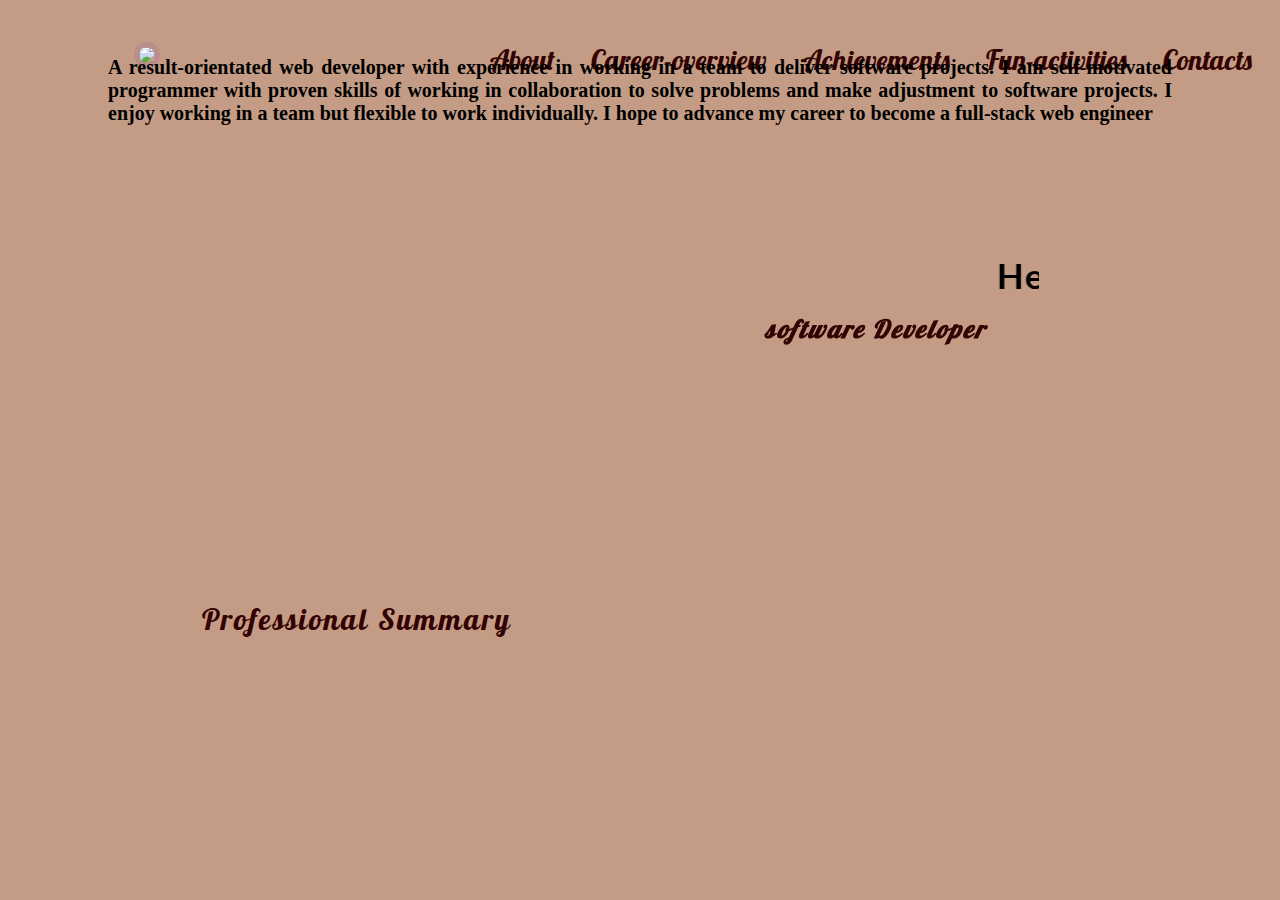
==== index.html @ b27ce48e "added em tag" ====
<!DOCTYPE html>
<html lang="en">
<head>
    <meta charset="UTF-8">
    <meta http-equiv="X-UA-Compatible" content="IE=edge">
    <meta name="viewport" content="width=device-width, initial-scale=1.0">
    <title> my-portfolio</title>
    <link href="https://fonts.googleapis.com/css2?family=Lobster&display=swap" rel="stylesheet">
    <link href="https://fonts.googleapis.com/css2?family=Lato:wght@100&display=swap" rel="stylesheet">
    <link  href="style.css" rel="stylesheet" type="text/css">
</head>
<body>

  <nav class="nav-header">
      <a href="Contact.html">Contacts</a>
      <a href="Fun-activities.html">Fun-activities</a>
      <a href="Achievement.html">Achievements</a>
      <a href="Career-overview.html"> Career-overview</a>
      <a href="About.html"> About</a>
      
  </ul>
</nav>


<main class="main">
<div class="border">
<img src="_DSC0398.JPG" width="30%">
<h2 id="display"> <marquee = marquee behavior="scroll" direction="left" scrollamount="5"> Hello Everyone , Iam </marquee>
 </h2>
    <h3>Caroline .A.  Maunda</h3>
    <h4> <em>software Developer</em></h4>

<div class="content">
<p>Professional Summary</p>
<h5> A result-orientated web developer with experience in working in a team to deliver 
    software projects. I am self-motivated programmer with proven skills of working in 
    collaboration to solve problems and make adjustment to software projects.
    I enjoy working in a team but flexible to work individually.
    I hope to advance my career to become a full-stack web engineer</h5> 
    </div>
</div>
</div>
</main>
    
</body>
</html>
---- style.css ----
body{
    background-color:  #c49c85;

}
.nav-header a {
    float:right;
    display: block;
    color: #330202;
    text-align: center;
    padding: 14px 16px;
    padding-right: 20px;
    text-decoration: none;
    font-size: 28px;
    font-family: Lobster;
    position:relative;
    top: 20px;

}
.main img {
position:relative;
left:10%;
top: 20%;

 border: 5px solid rgb(187, 141, 141);
 border-radius: 50%;
}


h2{
   position: absolute;
    top:25%;
    left: 55%;
    margin-left: 40px;
    font-size: 15px;
    font-family:Lato;
    letter-spacing: 2px;
    color: solid rgb(24, 4, 4);
    
}
h3{
    display:inline-block;
    margin-left: 50px;
    position:relative;
    bottom:200px;
    right:-700px;
    margin-left: 40px;
    font-size: 30px;
    font-family: Lobster;
}

h4{
    display:block;
    margin-left: 50px;
    font-size: 25px;
    position:absolute;
    top: 250px;
    right: 23%;
    padding-top: 30px;
    margin-left: 40px;
    font-family: Lobster; 
    letter-spacing: 2px; 
    color: #330202; 
}
.content p{
    position: absolute;
    top: 60%;
    right:60%;
    padding-top: 30px;
    margin-left: 90px;
    font-size: 30px;
    font-family: Lobster; 
    letter-spacing: 2px;
    color: #330202; 
}
.content h5{
position: relative;
top:-150px;
display:inline-block;
font-size: 20px;
margin: 100px;
padding-bottom: 90px;
text-align: justify;

}
 
 a:hover {
    background-color: #b35951;
    color: rgb(112, 199, 2211);
}
:active {
    background-color:#c49c85;;
  }
  
  a:visited {
    background-color: #c49c85;;
  
  }
  #display { 
    position:absolute; 
    visibility:show; 
    left: 50%; 
     bottom: 10%;  
     font-size: 35px;
     font-family: Lato; 
    }
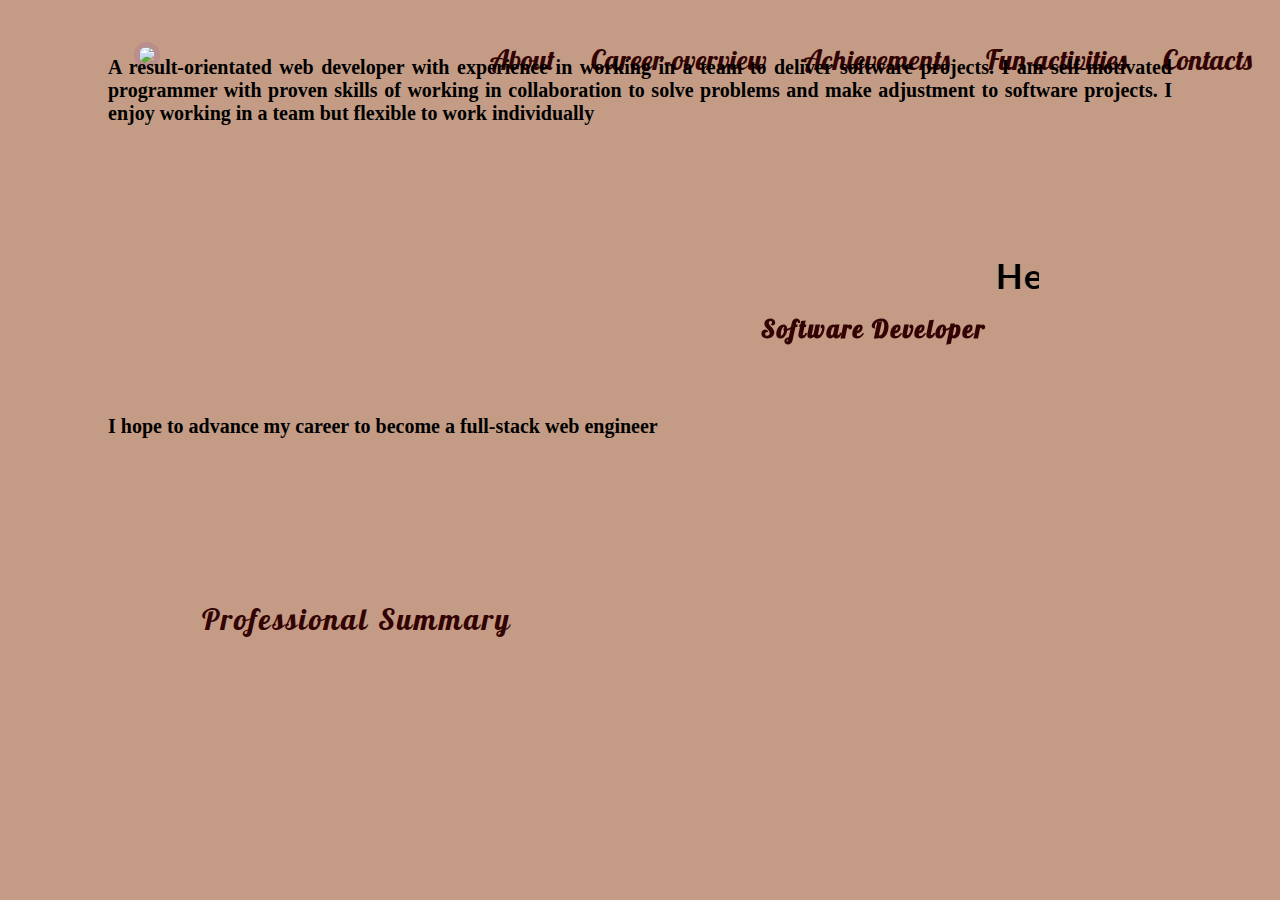
==== commit 15be5948: "all changes made in index fiels" ====
--- a/index.html
+++ b/index.html
@@ -8,6 +8,8 @@
     <link href="https://fonts.googleapis.com/css2?family=Lobster&display=swap" rel="stylesheet">
     <link href="https://fonts.googleapis.com/css2?family=Lato:wght@100&display=swap" rel="stylesheet">
     <link  href="style.css" rel="stylesheet" type="text/css">
+    <link href="https://cdn.jsdelivr.net/npm/bootstrap@5.0.0-beta2/dist/css/bootstrap.min.css" rel="stylesheet" integrity="sha384-BmbxuPwQa2lc/FVzBcNJ7UAyJxM6wuqIj61tLrc4wSX0szH/Ev+nYRRuWlolflfl" crossorigin="anonymous">
+<script src="https://cdn.jsdelivr.net/npm/bootstrap@5.0.0-beta2/dist/js/bootstrap.bundle.min.js" integrity="sha384-b5kHyXgcpbZJO/tY9Ul7kGkf1S0CWuKcCD38l8YkeH8z8QjE0GmW1gYU5S9FOnJ0" crossorigin="anonymous"></script>
 </head>
 <body>
 
@@ -27,16 +29,17 @@
 <img src="_DSC0398.JPG" width="30%">
 <h2 id="display"> <marquee = marquee behavior="scroll" direction="left" scrollamount="5"> Hello Everyone , Iam </marquee>
  </h2>
+ 
     <h3>Caroline .A.  Maunda</h3>
-    <h4> <em>software Developer</em></h4>
+    <h4>Software Developer</h4>
 
 <div class="content">
 <p>Professional Summary</p>
 <h5> A result-orientated web developer with experience in working in a team to deliver 
     software projects. I am self-motivated programmer with proven skills of working in 
     collaboration to solve problems and make adjustment to software projects.
-    I enjoy working in a team but flexible to work individually.
-    I hope to advance my career to become a full-stack web engineer</h5> 
+    I enjoy working in a team but flexible to work individually</h5> 
+    <h5>I hope to advance my career to become a full-stack web engineer</h5>
     </div>
 </div>
 </div>
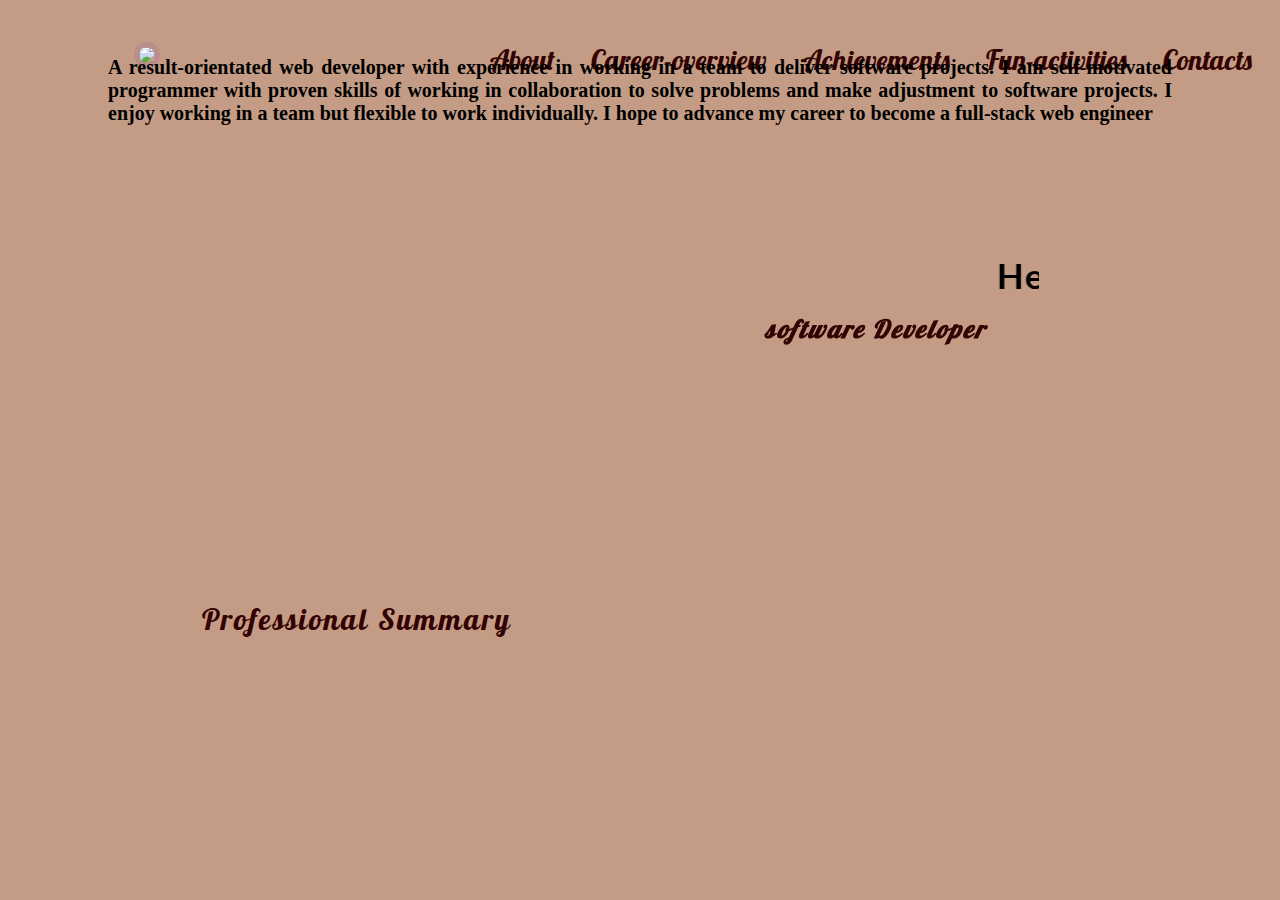
==== commit 1d9913ad: "spelling error" ====
--- a/index.html
+++ b/index.html
@@ -8,8 +8,6 @@
     <link href="https://fonts.googleapis.com/css2?family=Lobster&display=swap" rel="stylesheet">
     <link href="https://fonts.googleapis.com/css2?family=Lato:wght@100&display=swap" rel="stylesheet">
     <link  href="style.css" rel="stylesheet" type="text/css">
-    <link href="https://cdn.jsdelivr.net/npm/bootstrap@5.0.0-beta2/dist/css/bootstrap.min.css" rel="stylesheet" integrity="sha384-BmbxuPwQa2lc/FVzBcNJ7UAyJxM6wuqIj61tLrc4wSX0szH/Ev+nYRRuWlolflfl" crossorigin="anonymous">
-<script src="https://cdn.jsdelivr.net/npm/bootstrap@5.0.0-beta2/dist/js/bootstrap.bundle.min.js" integrity="sha384-b5kHyXgcpbZJO/tY9Ul7kGkf1S0CWuKcCD38l8YkeH8z8QjE0GmW1gYU5S9FOnJ0" crossorigin="anonymous"></script>
 </head>
 <body>
 
@@ -19,8 +17,6 @@
       <a href="Achievement.html">Achievements</a>
       <a href="Career-overview.html"> Career-overview</a>
       <a href="About.html"> About</a>
-      
-  </ul>
 </nav>
 
 
@@ -29,17 +25,16 @@
 <img src="_DSC0398.JPG" width="30%">
 <h2 id="display"> <marquee = marquee behavior="scroll" direction="left" scrollamount="5"> Hello Everyone , Iam </marquee>
  </h2>
- 
     <h3>Caroline .A.  Maunda</h3>
-    <h4>Software Developer</h4>
+    <h4> <em>software Developer</em></h4>
 
 <div class="content">
 <p>Professional Summary</p>
 <h5> A result-orientated web developer with experience in working in a team to deliver 
     software projects. I am self-motivated programmer with proven skills of working in 
     collaboration to solve problems and make adjustment to software projects.
-    I enjoy working in a team but flexible to work individually</h5> 
-    <h5>I hope to advance my career to become a full-stack web engineer</h5>
+    I enjoy working in a team but flexible to work individually.
+    I hope to advance my career to become a full-stack web engineer</h5> 
     </div>
 </div>
 </div>
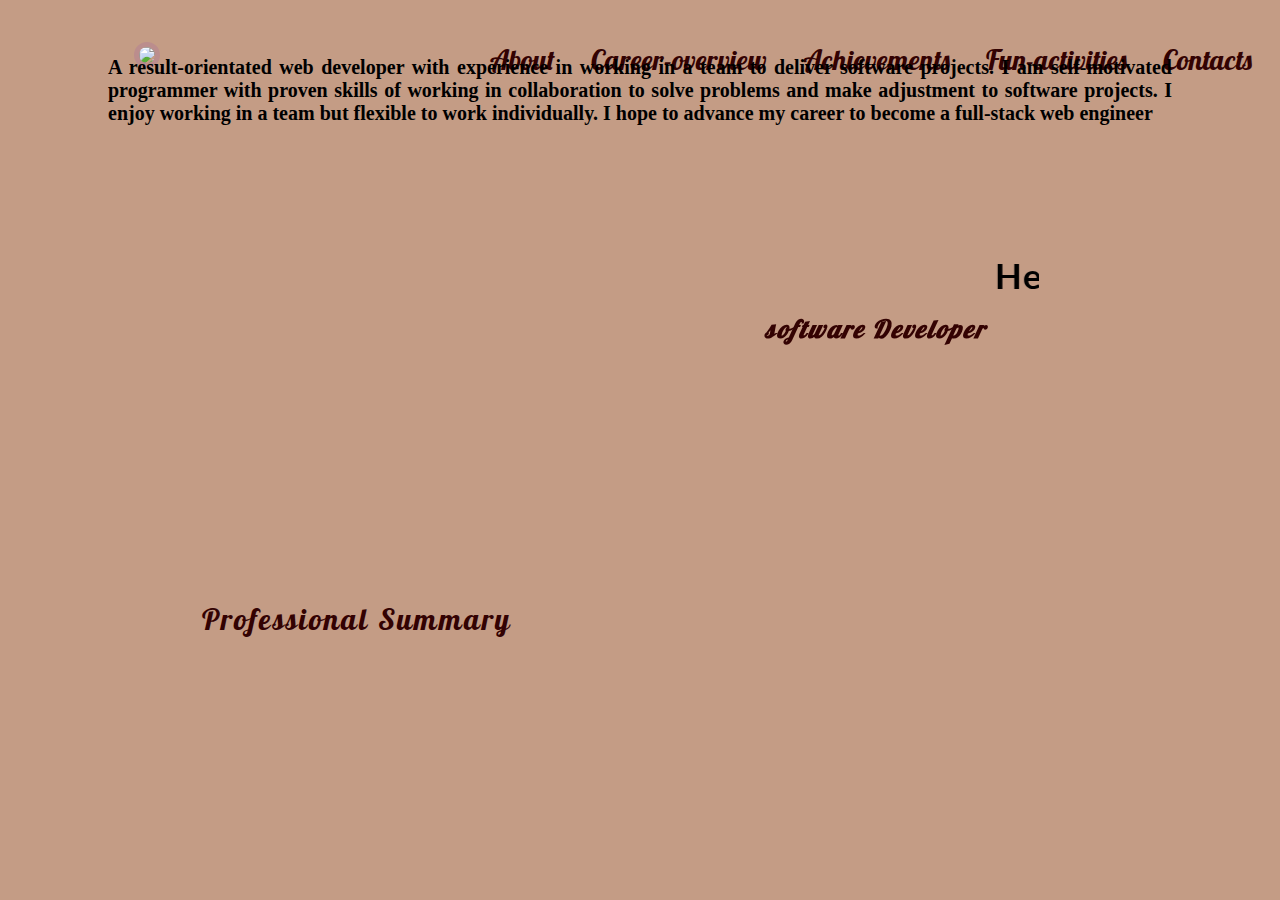
==== commit f0d0d593: "Merge branch 'main' into gh-pages" ====
--- a/index.html
+++ b/index.html
@@ -8,6 +8,8 @@
     <link href="https://fonts.googleapis.com/css2?family=Lobster&display=swap" rel="stylesheet">
     <link href="https://fonts.googleapis.com/css2?family=Lato:wght@100&display=swap" rel="stylesheet">
     <link  href="style.css" rel="stylesheet" type="text/css">
+    <link href="https://cdn.jsdelivr.net/npm/bootstrap@5.0.0-beta2/dist/css/bootstrap.min.css" rel="stylesheet" integrity="sha384-BmbxuPwQa2lc/FVzBcNJ7UAyJxM6wuqIj61tLrc4wSX0szH/Ev+nYRRuWlolflfl" crossorigin="anonymous">
+<script src="https://cdn.jsdelivr.net/npm/bootstrap@5.0.0-beta2/dist/js/bootstrap.bundle.min.js" integrity="sha384-b5kHyXgcpbZJO/tY9Ul7kGkf1S0CWuKcCD38l8YkeH8z8QjE0GmW1gYU5S9FOnJ0" crossorigin="anonymous"></script>
 </head>
 <body>
 
@@ -25,6 +27,7 @@
 <img src="_DSC0398.JPG" width="30%">
 <h2 id="display"> <marquee = marquee behavior="scroll" direction="left" scrollamount="5"> Hello Everyone , Iam </marquee>
  </h2>
+ 
     <h3>Caroline .A.  Maunda</h3>
     <h4> <em>software Developer</em></h4>
 
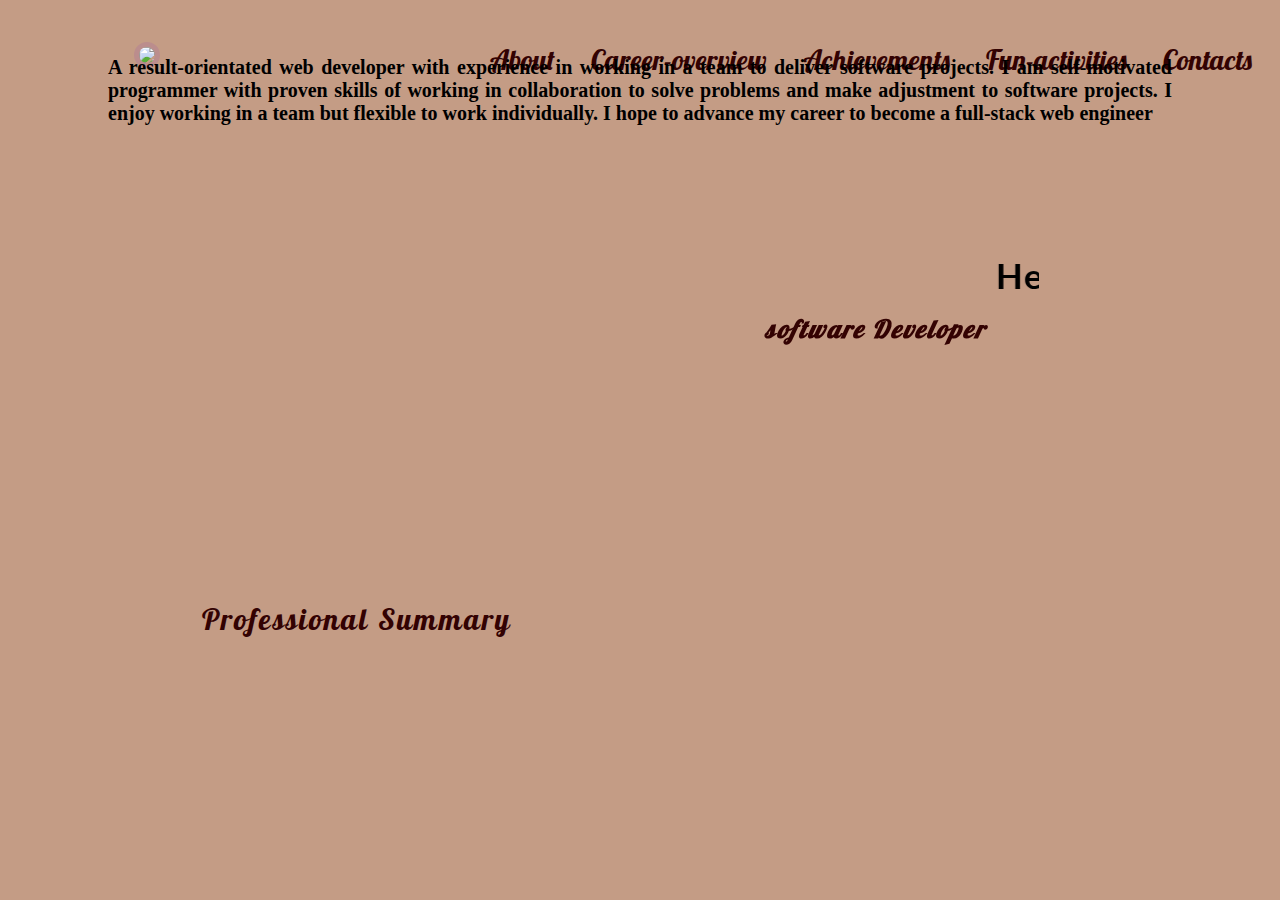
==== commit 8b38899f: "updated code" ====
--- a/index.html
+++ b/index.html
@@ -8,8 +8,6 @@
     <link href="https://fonts.googleapis.com/css2?family=Lobster&display=swap" rel="stylesheet">
     <link href="https://fonts.googleapis.com/css2?family=Lato:wght@100&display=swap" rel="stylesheet">
     <link  href="style.css" rel="stylesheet" type="text/css">
-    <link href="https://cdn.jsdelivr.net/npm/bootstrap@5.0.0-beta2/dist/css/bootstrap.min.css" rel="stylesheet" integrity="sha384-BmbxuPwQa2lc/FVzBcNJ7UAyJxM6wuqIj61tLrc4wSX0szH/Ev+nYRRuWlolflfl" crossorigin="anonymous">
-<script src="https://cdn.jsdelivr.net/npm/bootstrap@5.0.0-beta2/dist/js/bootstrap.bundle.min.js" integrity="sha384-b5kHyXgcpbZJO/tY9Ul7kGkf1S0CWuKcCD38l8YkeH8z8QjE0GmW1gYU5S9FOnJ0" crossorigin="anonymous"></script>
 </head>
 <body>
 
@@ -27,7 +25,6 @@
 <img src="_DSC0398.JPG" width="30%">
 <h2 id="display"> <marquee = marquee behavior="scroll" direction="left" scrollamount="5"> Hello Everyone , Iam </marquee>
  </h2>
- 
     <h3>Caroline .A.  Maunda</h3>
     <h4> <em>software Developer</em></h4>
 
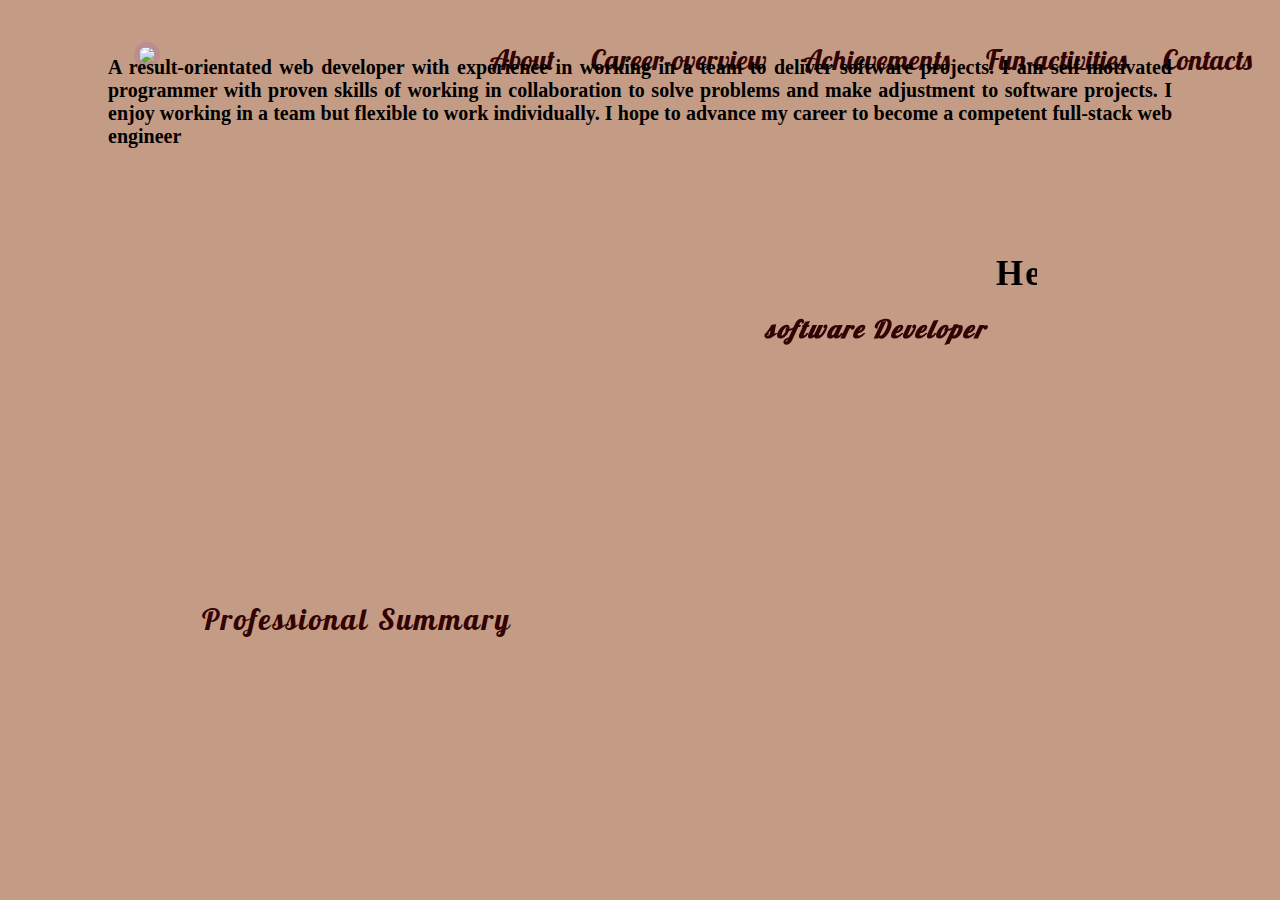
==== commit cbfaa586: "added text in index file" ====
--- a/index.html
+++ b/index.html
@@ -34,7 +34,7 @@
     software projects. I am self-motivated programmer with proven skills of working in 
     collaboration to solve problems and make adjustment to software projects.
     I enjoy working in a team but flexible to work individually.
-    I hope to advance my career to become a full-stack web engineer</h5> 
+    I hope to advance my career to become a  competent full-stack web engineer</h5> 
     </div>
 </div>
 </div>
--- a/style.css
+++ b/style.css
@@ -101,5 +101,5 @@
     left: 50%; 
      bottom: 10%;  
      font-size: 35px;
-     font-family: Lato; 
+     font-family: Lat0; 
     }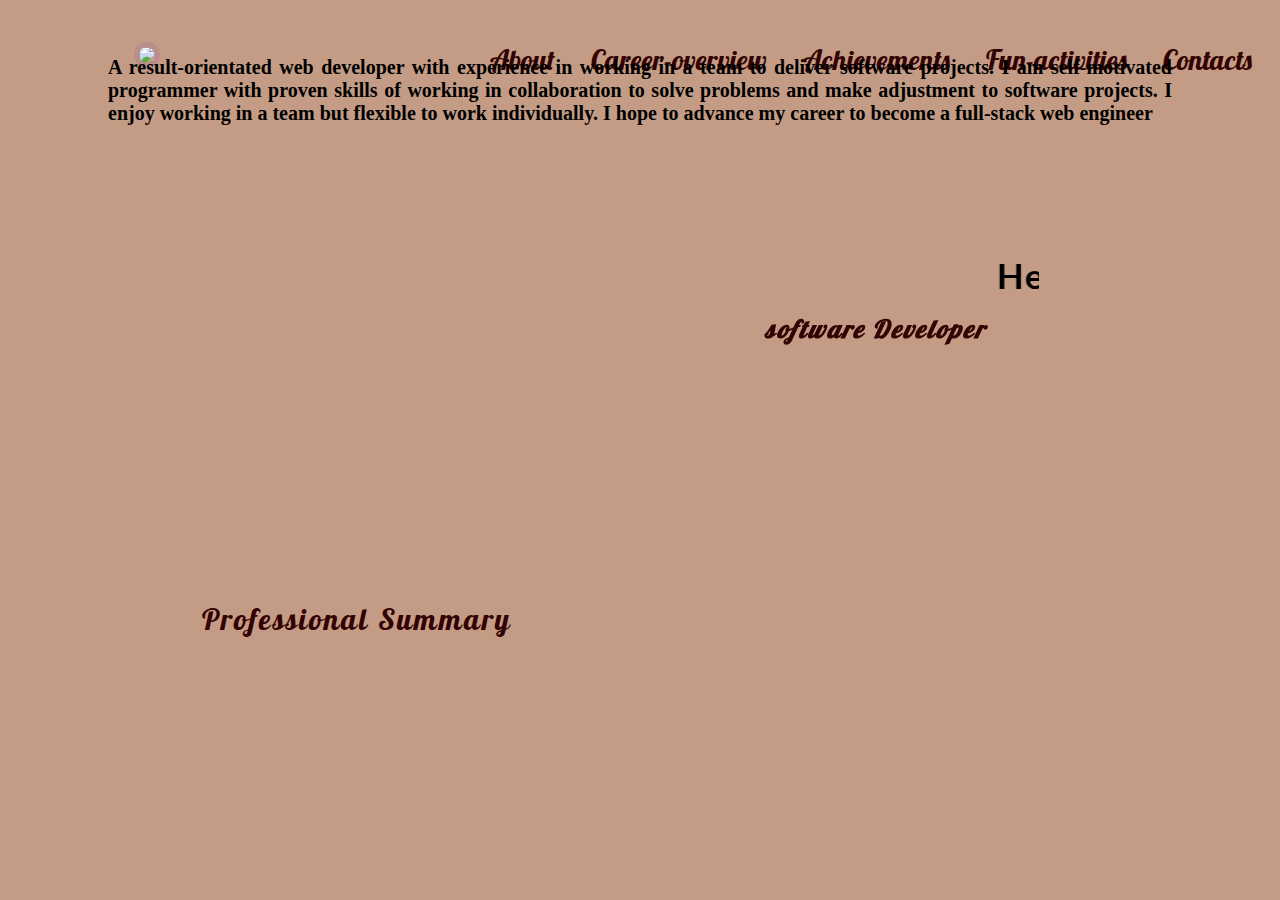
==== commit 05b884a8: "modified file" ====
--- a/index.html
+++ b/index.html
@@ -34,11 +34,12 @@
     software projects. I am self-motivated programmer with proven skills of working in 
     collaboration to solve problems and make adjustment to software projects.
     I enjoy working in a team but flexible to work individually.
-    I hope to advance my career to become a  competent full-stack web engineer</h5> 
+    I hope to advance my career to become a full-stack web engineer</h5> 
     </div>
 </div>
 </div>
 </main>
+
     
 </body>
 </html>--- a/style.css
+++ b/style.css
@@ -101,5 +101,5 @@
     left: 50%; 
      bottom: 10%;  
      font-size: 35px;
-     font-family: Lat0; 
+     font-family: Lato; 
     }